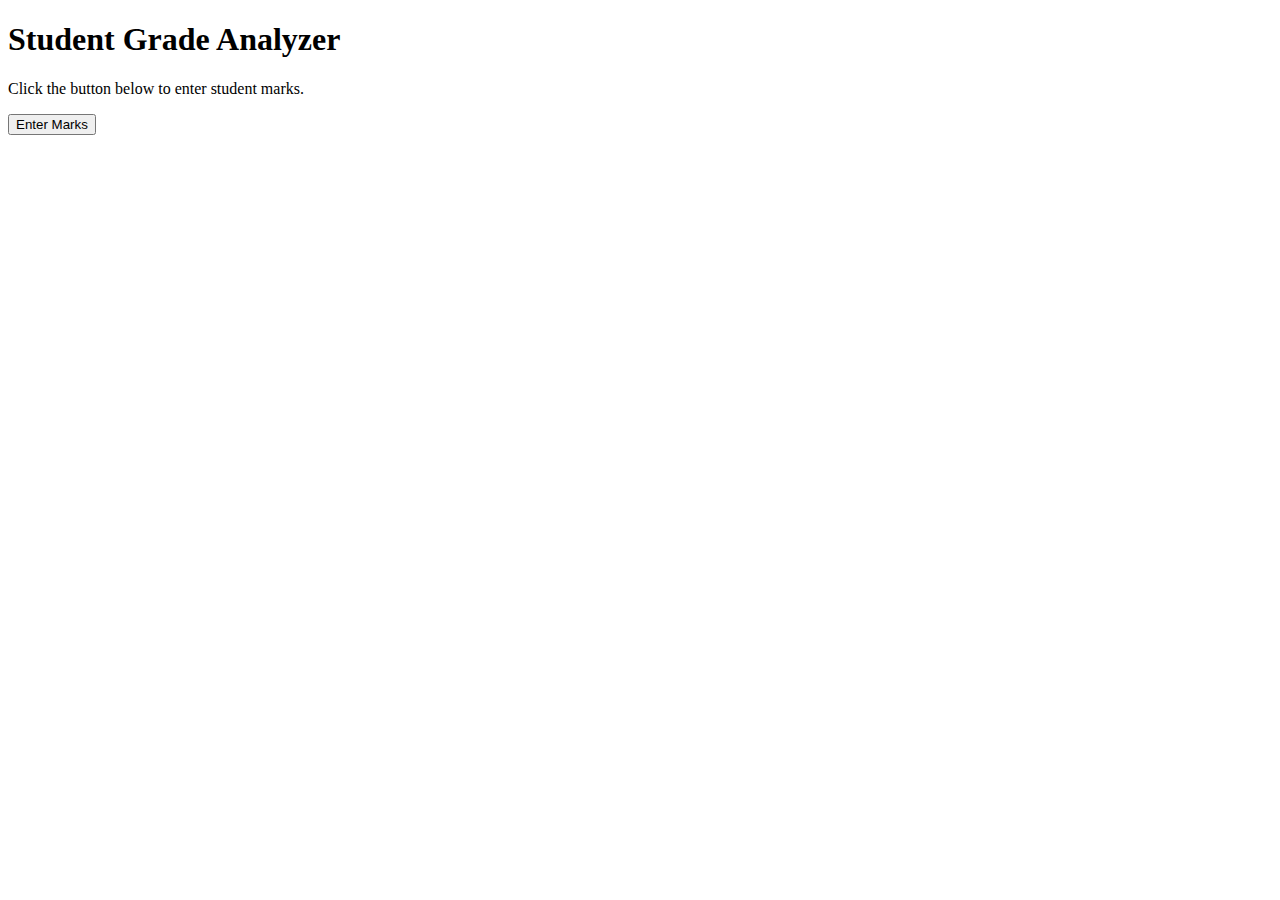
==== index.html @ 1463e310 "new" ====
<!DOCTYPE html>
<html lang="en">
<head>
    <meta charset="UTF-8">
    <meta name="viewport" content="width=device-width, initial-scale=1.0">
    <title>Student Grade Analyzer</title>
</head>
<body>
    <h1>Student Grade Analyzer</h1>
    <p>Click the button below to enter student marks.</p>
    <button onclick="getstudentmarks()">Enter Marks</button>

    <script src="grades.js"></script>
</body>

</html>
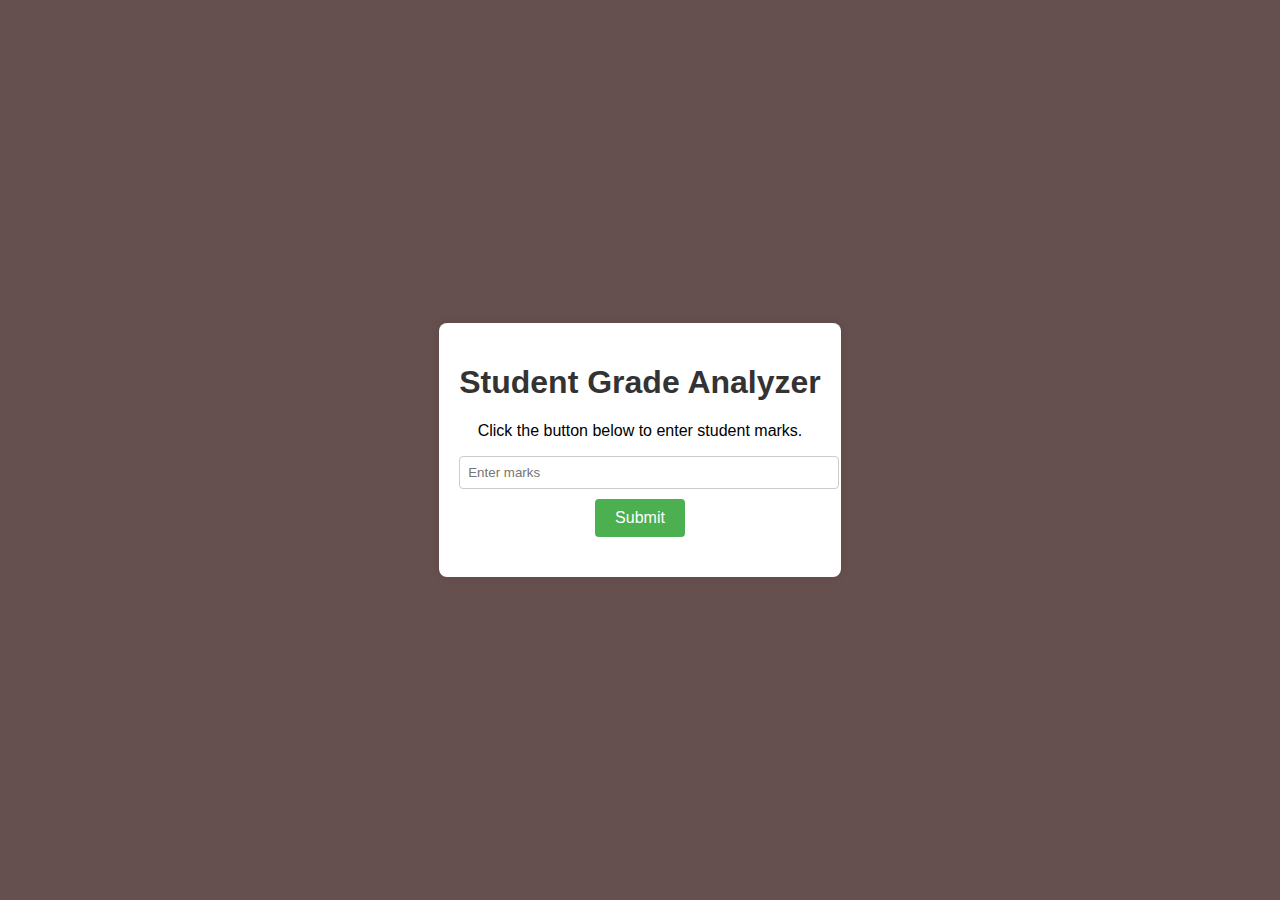
==== commit aa02974f: "final" ====
--- a/index.html
+++ b/index.html
@@ -4,13 +4,26 @@
     <meta charset="UTF-8">
     <meta name="viewport" content="width=device-width, initial-scale=1.0">
     <title>Student Grade Analyzer</title>
+    <link rel="stylesheet" href="style.css">
 </head>
 <body>
+    <div class="container">
     <h1>Student Grade Analyzer</h1>
     <p>Click the button below to enter student marks.</p>
-    <button onclick="getstudentmarks()">Enter Marks</button>
+    <form id="marksForm">
+        <input type="text" id="marksInput" placeholder="Enter marks">
+    <button type="submit">Submit</button>
+</form>
+<p id="result"></p>
+    </div>
+    <script src="script.js"></script>
+</body>
+</html>
 
-    <script src="grades.js"></script>
-</body>
 
-</html>
+
+
+
+
+
+
--- a/style.css
+++ b/style.css
@@ -0,0 +1,57 @@
+body {
+    font-family: Arial, sans-serif;
+    background-color: #664f4f;
+    display: flex;
+    justify-content: center;
+    align-items: center;
+    height: 100vh;
+    margin: 0;
+}
+.container {
+    background: #fff;
+    padding: 20px;
+    border-radius: 8px;
+    box-shadow: 0 0 10px rgba(0, 0, 0, 0.1);
+    text-align: center;
+}
+
+h1 {
+    color: #333;
+}
+
+form {
+    margin-bottom: 20px;
+}
+
+label {
+    display: block;
+    margin-bottom: 8px;
+    font-weight: bold;
+}
+
+input[type="text"] {
+    width: 100%;
+    padding: 8px;
+    margin-bottom: 10px;
+    border: 1px solid #ccc;
+    border-radius: 4px;
+}
+
+button {
+    background-color: #4CAF50;
+    color: white;
+    padding: 10px 20px;
+    border: none;
+    border-radius: 4px;
+    cursor: pointer;
+    font-size: 16px;
+}
+
+button:hover {
+    background-color: #45a049;
+}
+
+p#result {
+    font-size: 18px;
+    color: #333;
+}